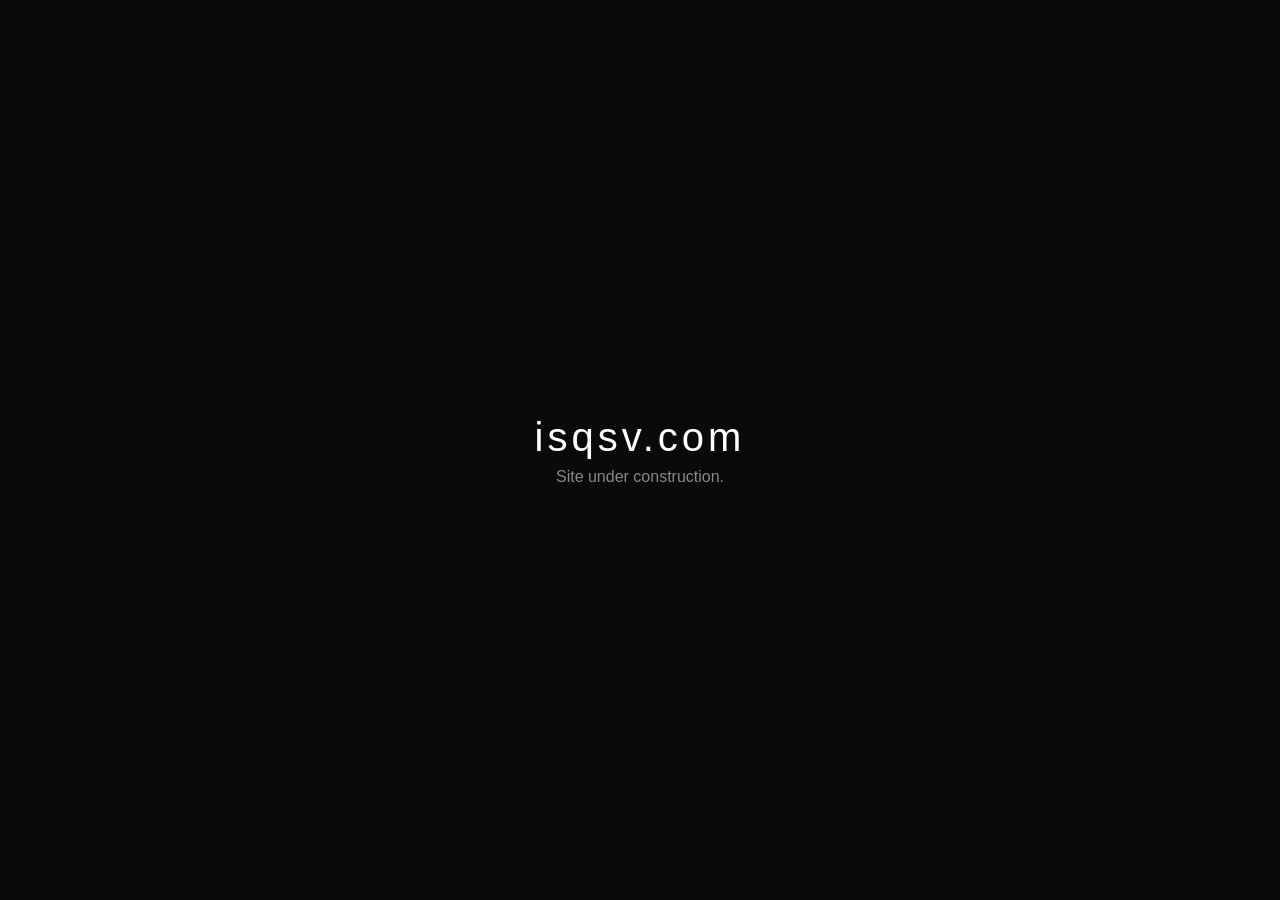
==== index.html @ 60a1a31e "Initial commit — isqsv.com static site for GitHub Pages Co-Authored-By: Claude Opus 4.6 (1M context)" ====
<!DOCTYPE html>
<html lang="en">
<head>
    <meta charset="UTF-8">
    <meta name="viewport" content="width=device-width, initial-scale=1.0">
    <title>ISQSV</title>
    <link rel="stylesheet" href="styles.css">
</head>
<body>
    <div class="container">
        <h1>isqsv.com</h1>
        <p>Site under construction.</p>
    </div>
</body>
</html>
---- styles.css ----
* {
    margin: 0;
    padding: 0;
    box-sizing: border-box;
}

body {
    font-family: -apple-system, BlinkMacSystemFont, "Segoe UI", sans-serif;
    background: #0a0a0a;
    color: #e0e0e0;
    min-height: 100vh;
    display: flex;
    align-items: center;
    justify-content: center;
}

.container {
    text-align: center;
    padding: 2rem;
}

h1 {
    font-size: 2.5rem;
    font-weight: 300;
    letter-spacing: 0.1em;
    margin-bottom: 0.5rem;
    color: #fff;
}

p {
    font-size: 1rem;
    color: #888;
}
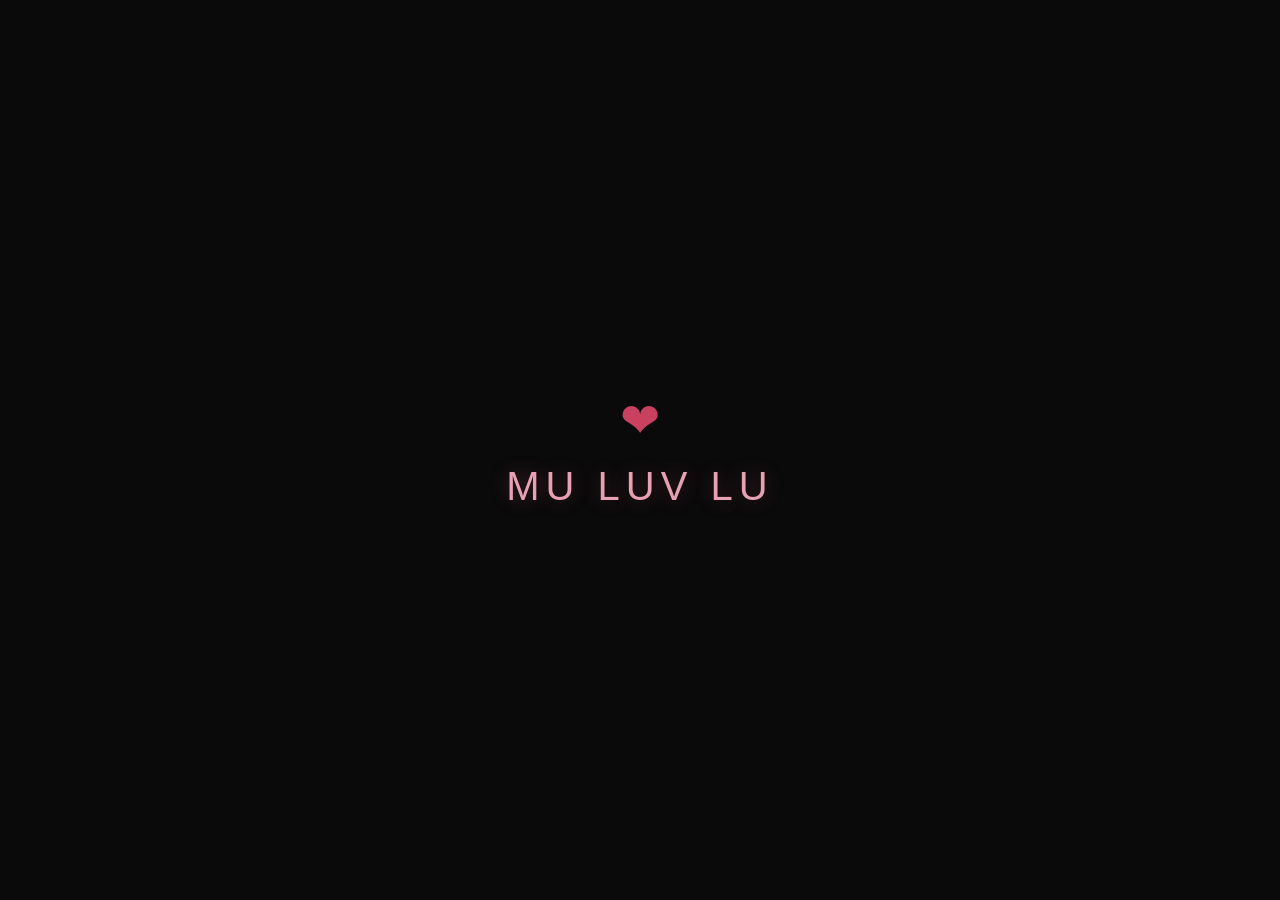
==== commit edede197: "Update site text to MU LUV LU with Valentine's theme Rose-tinted heading with a pulsing heart accent" ====
--- a/index.html
+++ b/index.html
@@ -8,8 +8,8 @@
 </head>
 <body>
     <div class="container">
-        <h1>isqsv.com</h1>
-        <p>Site under construction.</p>
+        <div class="heart">&#10084;</div>
+        <h1>MU LUV LU</h1>
     </div>
 </body>
 </html>
--- a/styles.css
+++ b/styles.css
@@ -22,12 +22,19 @@
 h1 {
     font-size: 2.5rem;
     font-weight: 300;
-    letter-spacing: 0.1em;
-    margin-bottom: 0.5rem;
-    color: #fff;
+    letter-spacing: 0.15em;
+    color: #e8a0b4;
+    text-shadow: 0 0 20px rgba(232, 100, 140, 0.3);
 }
 
-p {
-    font-size: 1rem;
-    color: #888;
+.heart {
+    font-size: 3rem;
+    color: #c94060;
+    margin-bottom: 1rem;
+    animation: pulse 1.5s ease-in-out infinite;
 }
+
+@keyframes pulse {
+    0%, 100% { transform: scale(1); opacity: 0.8; }
+    50% { transform: scale(1.15); opacity: 1; }
+}
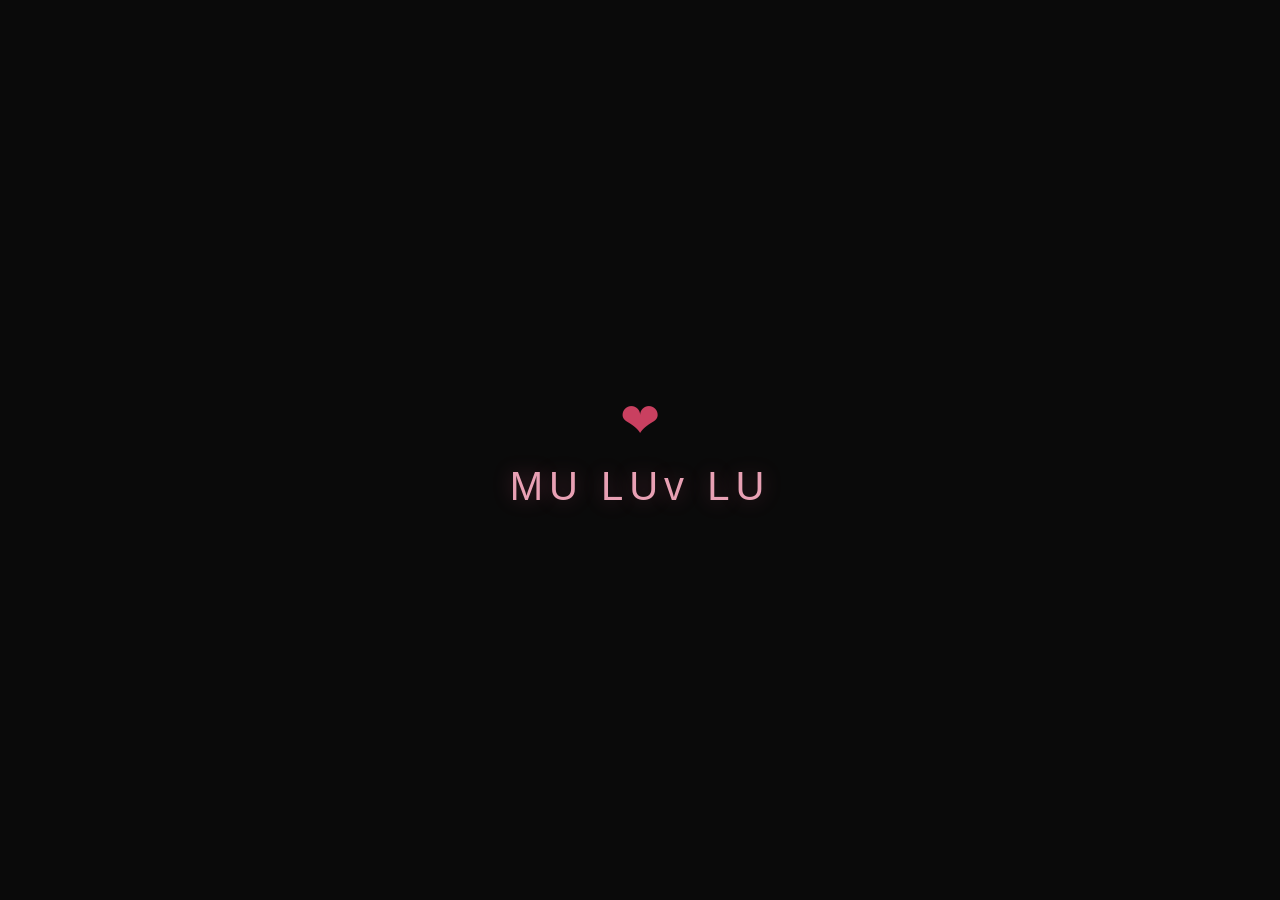
==== commit 7bbdee0c: "Lowercase the v in LUv https://claude.ai/code/session_01DkNh9fAXnxsL5gY9mbXMCL" ====
--- a/index.html
+++ b/index.html
@@ -9,7 +9,7 @@
 <body>
     <div class="container">
         <div class="heart">&#10084;</div>
-        <h1>MU LUV LU</h1>
+        <h1>MU LUv LU</h1>
     </div>
 </body>
 </html>
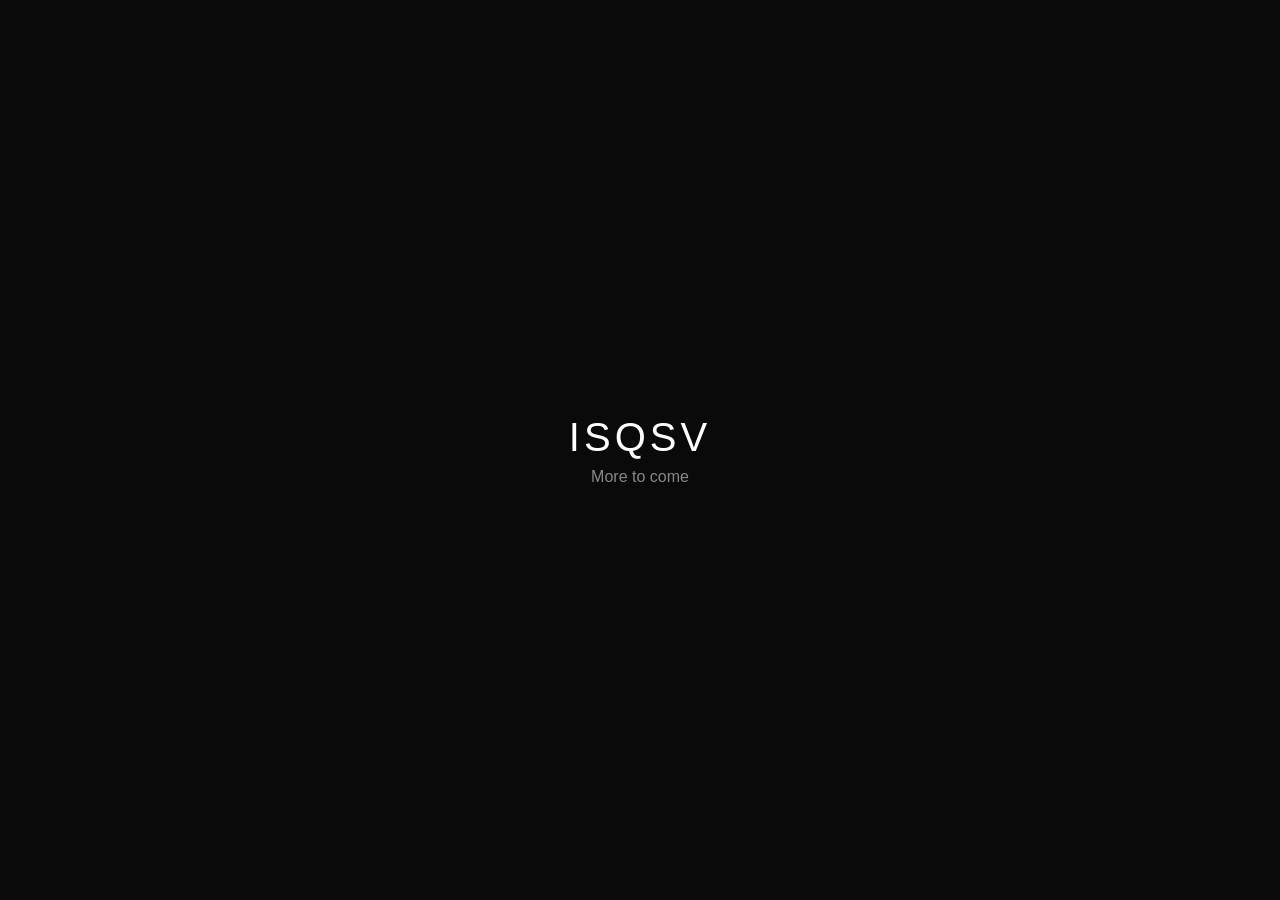
==== commit 2d701c5d: "Update site to ISQSV - More to come Revert to original clean black/white style, replace Valentine's " ====
--- a/index.html
+++ b/index.html
@@ -8,8 +8,8 @@
 </head>
 <body>
     <div class="container">
-        <div class="heart">&#10084;</div>
-        <h1>MU LUv LU</h1>
+        <h1>ISQSV</h1>
+        <p>More to come</p>
     </div>
 </body>
 </html>
--- a/styles.css
+++ b/styles.css
@@ -22,19 +22,12 @@
 h1 {
     font-size: 2.5rem;
     font-weight: 300;
-    letter-spacing: 0.15em;
-    color: #e8a0b4;
-    text-shadow: 0 0 20px rgba(232, 100, 140, 0.3);
+    letter-spacing: 0.1em;
+    margin-bottom: 0.5rem;
+    color: #fff;
 }
 
-.heart {
-    font-size: 3rem;
-    color: #c94060;
-    margin-bottom: 1rem;
-    animation: pulse 1.5s ease-in-out infinite;
+p {
+    font-size: 1rem;
+    color: #888;
 }
-
-@keyframes pulse {
-    0%, 100% { transform: scale(1); opacity: 0.8; }
-    50% { transform: scale(1.15); opacity: 1; }
-}
